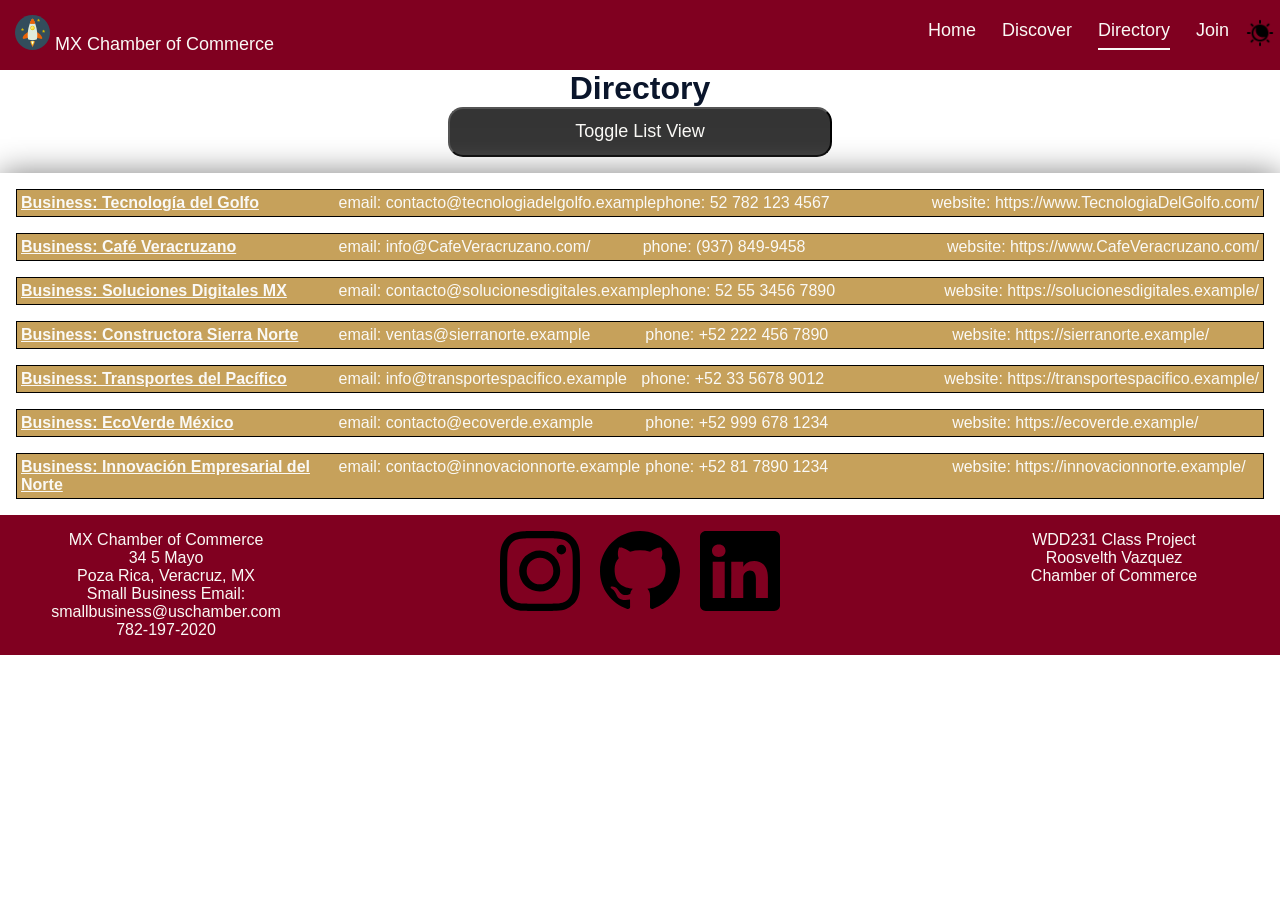
==== chamber/directory.html @ 5878a369 "done" ====
<!DOCTYPE html>
<html lang="en">

<head>
    <meta charset="UTF-8">
    <meta name="viewport" content="width=device-width, initial-scale=1.0">

    <meta name="description" content="Chamber of Commerce directory page for WDD 231 front-end-dev">
    <meta name="author" content="Ryan Eakin">

    <meta property="og:title" content="Directory | Chamber of Commerce">
    <meta property="og:description" content="Chamber of Commerce directory page for WDD 231 front-end-dev">
    <meta property="og:image" content="https://ryaneakin.github.io/wdd231/chamber/images/Screenshot-directory.png">
    <meta property="og:image:height" content="1600">
    <meta property="og:image:width" content="800">
    <meta property="og:url" content="https://ryaneakin.github.io/wdd231/chamber/directory.html">

    <link rel="icon" href="favicon.ico" type="image/x-icon">

    <link rel="stylesheet" href="styles/directory.css">
    <link rel="stylesheet" href="styles/larger-directory.css">

    <script src="scripts/navigation.js" defer></script>
    <script type="module" src="scripts/dates.mjs" defer></script>
    <script src="scripts/directory.js" defer></script>

    <link href="https://fonts.googleapis.com/css2?family=Roboto:ital,wght@0,100..900;1,100..900&display=swap"
        rel="stylesheet">
    <link rel="preconnect" href="https://fonts.googleapis.com">
    <link rel="preconnect" href="https://fonts.gstatic.com" crossorigin>



    <title>Directory | Mexico Chamber of Commerce</title>
</head>

<body class="light-mode">
    <header>
        <nav>
            <div class="logo">
                <a href="index.html"><img src="images/logo1 copy.svg" alt="logo" width="35" height="35"> MX Chamber of
                    Commerce</a>
                <div class="toggles">
                    <a href="index.html">Home</a>
                    <a href="discover.html">Discover</a>
                    <a href="#" class="active">Directory</a>
                    <a href="join.html">Join</a>
                    <button id="mode-toggle"><img src="images/night-mode.png" alt="light/dark-toggle"></button>
                    <button aria-label="Menu" id="menu"></button>
                </div>
            </div>
            <div class="bar">
                <a href="index.html">Home</a>
                <a href="discover.html">Discover</a>
                <a href="#" class="active">Directory</a>
                <a href="join.html">Join</a>
            </div>
        </nav>
    </header>
    <main>
        <h1>Directory</h1>
        <button class="list-view">Toggle List View</button>
        <div class="cards" id="compact"></div>
    </main>
    <footer>
        <div id="footer-left">
            <p>MX Chamber of Commerce</p>
            <p>34 5 Mayo</p> <!--address-->
            <p>Poza Rica, Veracruz, MX</p> <!--state,city-->
            <p>Small Business Email: smallbusiness@uschamber.com</p> <!--email-->
            <p>782-197-2020 </p> <!--phone number-->
        </div>
        <div class="socialmedia">
            <a href="https://instagram.com">
                <img src="images/instagram.svg" alt="Instagram" width="80" height="80" loading="lazy">
            </a>
            <a href="https://www.github.com">
                <img src="images/github.svg" alt="GitHub" width="80" height="80" loading="lazy">
            </a>
            <a href="https://www.linkedin.com">
                <img src="images/linkedin.svg" alt="Linkedin" width="80" height="80" loading="lazy">
            </a>
        </div>
        <div id="footer-right">
            <p>WDD231 Class Project</p>
            <p>Roosvelth Vazquez</p>
            <p><span id="currentYear"></span> Chamber of Commerce</p>
            <p></p><span id="lastModified"></span>
        </div>

    </footer>
</body>

</html>
---- chamber/styles/directory.css ----
* {
    margin: 0;
    padding: 0;
    box-sizing: border-box;
    font-family: 'Arial', sans-serif;
}

.light-mode {
    --text-color: #FAF9F6;
    --heading-color: #800020;
    --sub-heading-color: #343434;
    --text-light: #0a152b;
    --entry-color: #502b2b;
}

.dark-mode {
    background-color: #101827;

    --text-color: #E8D6D0;
    --heading-color: #101827;
    --sub-heading-color: #8DAFD9;
    --text-light: #FFFFFF;
    --entry-color: #24344B;
}

header {
    background-color: var(--entry-color);
}

nav a {
    background-color: var(--heading-color);
    color: var(--entry-color);
    margin: 10px;
    text-decoration: none;
    font-size: large;
}


/*Form Styling for Join Page*/
form {
    margin: 1rem 2%;
    width: 25%;

}

form fieldset {
    display: block;
    border: 10px solid var(--heading-color);
    border-radius: 5%;
    background-color: var(--sub-heading-color);
    color: var(--text-color);
    font-size: .8rem;
    padding-top: .2rem;
    padding-left: .4rem;
}

form h3 {
    font-size: .9rem;
    color: #E07A5F;
    margin: 1.5rem 0 .2rem 0;
    border-bottom: 1px solid #eee;
}

form input[type=text],
form input[type=tel],
form input[type=date],
form input[type=email] {
    display: block;
    margin: .1rem 0 1rem 0;
    padding: .3rem;
    border: 1px solid #999;
    border-radius: 4px;
    border-left-width: 5px;
    border-left-color: #555;
    font-size: 1rem;
    color: #3D405B;
    width: 250px;
}

form input[type=radio] {
    font-size: 24px
}

form input:required {
    border-left-color: #d70000;
}

form input:focus {
    border-left-color: black;
    outline: none;
}

form input:required:valid {
    border-left-color: green;
}

form textarea {
    resize: vertical;
    width: 75%;
    height: 100px;
    margin-bottom: 2%;
}

form button {
    width: 100%;
    margin-top: 2%;
}

.rad-member {
    display: flex;
    flex-direction: column;
}

.join {
    display: flex;
    flex-direction: column;
    justify-content: space-around;
}

.levels {
    display: flex;
    flex-direction: column;
    width: 100%;
    margin-bottom: 1%;
}

.badge p {
    font-size: 1.2rem;
    color: var(--secondary-color);
    margin: .5em 0;
}

.badge {
    border: 1px solid rgb(23, 53, 53);
    border-radius: 20px;
    padding: .5em;
    background-color: rgba(100, 200, 140, 0.2);
    text-align: center;
    width: 80%;
    opacity: 0;
    /* Initially hidden */
    transform: translateY(50px);
    /* Start below the viewport */
    transition: opacity 0.5s ease-out, transform 0.5s ease-out;
    /* Smooth transition */
    transition: transform 0.3s ease-in-out, box-shadow 0.2s ease-in-out;
}

.badge.in-view {
    opacity: 1;
    transform: translateY(0);
    /* Move to the original position */
}

.badge:hover {
    transform: translateY(-5px);
    box-shadow: 0 4px 12px rgba(0, 0, 0, 0.3);
}


.levels div {
    text-align: center;
    margin-top: 5%;
    border: 5px solid var(--heading-color);
    border-radius: 5%;
    background-color: var(--sub-heading-color);
    color: var(--text-color);
    transition: transform 0.3s ease-in-out, box-shadow 0.3s ease-in-out;
}

.levels div:hover {
    transform: translateY(-5px);
}

.thankyou {
    margin: 25px;
    text-align: center;
    border-radius: 6px;
    background-color: var(--sub-heading-color);
    color: var(--entry-color);
    padding-bottom: 15px;

}

#results {
    text-align: left;
    padding: 0 1rem;
    border: 1px solid rgb(23, 53, 53);
    border-radius: 6px;
    width: 80%;
    margin: 2em auto;
    background-color: var(--heading-color);
}

#results p:first-child {
    margin-top: 15px;
}

#results p:last-child {
    margin-bottom: 15px;
}

#results p {
    margin: 0 1em .5em 1em;
    color: var(--text-color);
}

/*End Form Styling for Form Page*/


/*Modals Start*/
dialog {
    top: 25%;
    left: 30%;
    padding: 15px;
    border: 1px solid rgb(0 0 0 / 10%);
    border-radius: .25rem;
    padding: 1rem;
    background-color: #fff;
    width: 90%;
    max-width: 600px;
}

dialog li {
    text-align: left;
    margin-left: 10%;
}


::backdrop {
    background-color: rgb(0 0 0 / 50%);
}

/*Modals End*/



button {
    background-color: var(--sub-heading-color);
    color: var(--text-color);
    border-radius: 15px;
    font-size: large;
}

.toggles button {
    width: 30%;
    height: 50px;
    font-size: large;
    justify-content: space-around;
}



h1 {
    color: var(--text-light);
    text-align: center;
}

footer {
    padding: 1rem;
    background-color: var(--heading-color);
    color: var(--text-color);
    display: flex;
    flex-direction: column;
    text-align: center;
    justify-content: center;
}



.cards {
    display: grid;
    /* grid-template-columns: repeat(auto-fit, minmax(375px, 1fr)); */
    grid-template-columns: repeat(auto-fit, minmax(min(100%, 375px), 1fr));
    gap: 16px;
    /* Optional: adds space between cards */
    padding: 16px;
    /* Optional: adds space around the grid */
    box-shadow: 0 0 30px gray;

}

.home .business:nth-child(n+4) {
    display: none;
}

#disappear {
    display: none;
}

.front {
    display: flex;
    flex-direction: row;
    gap: 16px;
    margin: 16px;
}

.cards section {
    display: grid;
    gap: 8px;
    background-color: #C6A15B;
    color: var(--text-color);
    margin: 2px;
    border: 1px solid #000000;
    padding: 1rem;
    width: fit-content;
    overflow: hidden;
}

.cards div {
    display: flex;
}

.contacts {
    display: flex;
    flex: auto;
    flex-direction: column;
    align-content: flex-end;
}


.cards img {
    display: flex;
    flex: 0 0 25%;
    width: 64px;
    height: 64px;
    border: 1px solid rgb(0 0 0 / 0%);
    align-items: flex-start;
}

.cards h2 {
    text-decoration: underline;
}


.list-view {
    display: flex;
    background-color: var(--sub-heading-color);
    color: var(--text-color);
    border-radius: 15px;
    font-size: large;
    width: 30%;
    height: 50px;
    margin: auto;
    justify-content: center;
    padding-top: 12px;
    margin-bottom: 16px;
}

#calendar {
    display: block;
    flex: 3;
    color: var(--text-color);
    background-color: var(--sub-heading-color);
}

#today,
#three {
    display: block;
    flex: 1;
    color: var(--text-color);
    background-color: var(--sub-heading-color);
}

#calendar h2,
#today h2,
#three h2 {
    color: var(--text-color);
    background-color: var(--heading-color);
}

#weather {
    display: flex;
    flex: 1;
}

#weather-icon {
    display: flex;
    height: 80px;
    width: 80px;
    margin-right: 5%;
}

#weather-icon div {
    display: flex;
    flex: 1;
}

#compact div {
    display: flex;
    flex: auto;
    flex-direction: column;
    align-content: flex-end;
}


#compact {
    display: flex;
    flex-direction: column;
}

#compact section {
    display: flex;
    flex-direction: column;
    margin: 0;
    padding: 0.25rem;
}

#compact img {
    display: none;
}

#compact h2 {
    flex: 0 0 25%;
    /* Fixed width for the name */
    font-size: 1rem;
    text-align: left;
}


#compact .email {
    flex: 1;
    display: flex;
    white-space: nowrap;
}

#compact .phone,
#compact .URL {
    flex: 1;
    display: flex;
    white-space: nowrap;
}

/*Start of Discover page*/
.discover-grid {
    display: grid;
}


.discover-grid section {
    margin: 1rem 8px;
    border: 1px solid #999;
    background-color: #eee;
    border-radius: 8px;
    overflow: hidden;


}

.discover-grid section h2 {
    margin: 1rem 10px;
    grid-area: name;
}

.discover-grid section figure {
    width: 300px;
    grid-area: birdsView;
}

.discover-grid section address {
    margin: 1rem 10px;
    grid-area: location;
}

.discover-grid section p {
    margin: 1rem 10px;
    grid-area: description;
}

.discover-grid section button {
    width: 100%;
    height: 60px;
    grid-area: press;
}

#last-visit {
    text-align: center;
}

/*End of Discover page*/


#mode-toggle {
    border: none;
    background: none;
}

#mode-toggle img {
    width: auto;
    height: 30px;
}


.toggles {
    display: flex;
    margin-left: auto;
}

.toggles a {
    display: none;
}

.bar {
    display: none;
    flex-direction: column;
    padding-top: 10px;
    padding-bottom: 10px;
    background-color: var(--sub-heading-color);
    color: var(--text-color);
    align-items: center;
}

.bar a {
    display: flex;
    justify-content: center;
    text-decoration: none;
    margin-right: 10px;
    background-color: var(--sub-heading-color);
    color: var(--text-color);
}

.bar a:hover {
    background-color: var(--heading-color);
}

.bar.open {
    display: flex;
}

.logo {
    display: flex;
    background-color: var(--heading-color);
    padding: 5px;
    align-items: center;
}

.logo a {
    color: var(--text-color);
    text-decoration: none;
}

.logo img {

    background-color: var(--heading-color);
    width: 35px;
    max-height: fit-content;
}

.dark-mode .logo img {
    filter: invert(1);
}


.logo span {
    padding-left: 16px;
}

.active {
    border-bottom: 2px solid var(--text-color);
}

.socialmedia {
    display: flex;
    justify-content: center;
}

.socialmedia a {
    text-decoration: none;
}

.socialmedia img {
    color: var(--entry-color);
    max-width: 100px;
    max-height: fit-content;
}

.dark-mode .socialmedia img {
    filter: invert(1);
}

#menu {
    font-size: 1.5rem;
    border: 0;
    background: none;
    /* color: var(--entry-color); */
    padding-left: 8px;
}

#menu::before {
    content:  "\2630";
    font-size: 1.5rem;
}

#menu.open::before {
    content: "\00D7";
    font-size: 1.5rem;
}

#footer-left {
    display: flex;
    flex-direction: column;
}

#footer-right {
    display: flex;
    flex-direction: column;
}
---- chamber/styles/larger-directory.css ----
@media screen and (min-width: 1025px) {

    /*large*/

    .discover-grid {
        display: grid;
        grid-template-columns: 1fr 1fr 1fr;
    }

    .discover-grid section {
        display: grid;
        grid-template-areas:
            "name name"
            "birdsView description"
            "birdsView description "
            "birdsView location"
            "press press"
        ;


    }



    footer {
        display: flex;
        flex-direction: row;
        justify-content: space-between;
    }

    /*Class Rules Below*/

    .toggles a {
        display: flex;
        margin-right: 16px;
    }

    .toggles a:hover {
        background-color: #011b3d;
    }

    .bar {
        display: none;
    }

    .bar.open {
        display: none;
    }

    .levels {
        display: flex;
        flex-direction: column;
        flex: .5;
        width: fit-content;
        margin-bottom: 1%;

    }

    .join {
        display: flex;
        flex-direction: row;
    }


    .socialmedia {
        display: flex;
        gap: 20px;
        flex-direction: row;
        justify-self: center;
        width: 310px;
    }

    .socialmedia a {
        text-decoration: none;
    }

    .socialmedia img {
        max-width: 100px;
        max-height: fit-content;
    }


    /*End of Class Rules*/

    /*Start of ID Rules*/
    #list-view {
        background-color: var(--sub-heading-color);
        color: var(--text-color);
        border-radius: 15px;
        font-size: large;
        width: 30%;
        height: 50px;
        margin: auto;
        justify-content: center;
        margin-bottom: 16px;
    }

    #compact {
        display: flex;
        flex-direction: column;
    }

    #compact section {
        display: flex;
        flex-direction: row;
        margin: 0;
        padding: 0.25rem;
        width: 100%;

    }

    #compact img {
        display: none;
    }

    #compact h2 {
        flex: 0 0 25%;
        /* Fixed width for the name */
        font-size: 1rem;
        text-align: left;
    }


    #compact div {
        display: flex;
        flex-direction: row;
    }

    #compact .email {
        flex: 1;
        display: flex;
        white-space: nowrap;
    }

    #compact .phone,
    #compact .URL {
        flex: 1;
        display: flex;
        white-space: nowrap;
    }

    #course-cert {
        display: flex;
        flex-direction: row;
        justify-content: center;
        margin-top: 10px;
    }


    #course-cert li {
        background-color: orange;
        color: black;
        border-radius: 15px;
        height: 50px;
        width: 30%;
        font-size: large;
        align-content: center;
    }

    #menu {
        display: none;
    }

    #footer-left {
        display: flex;
        flex-direction: column;
        width: 300px;
    }

    #footer-right {
        display: flex;
        flex-direction: column;
        width: 300px;
    }

    /*End of ID Rules*/

}
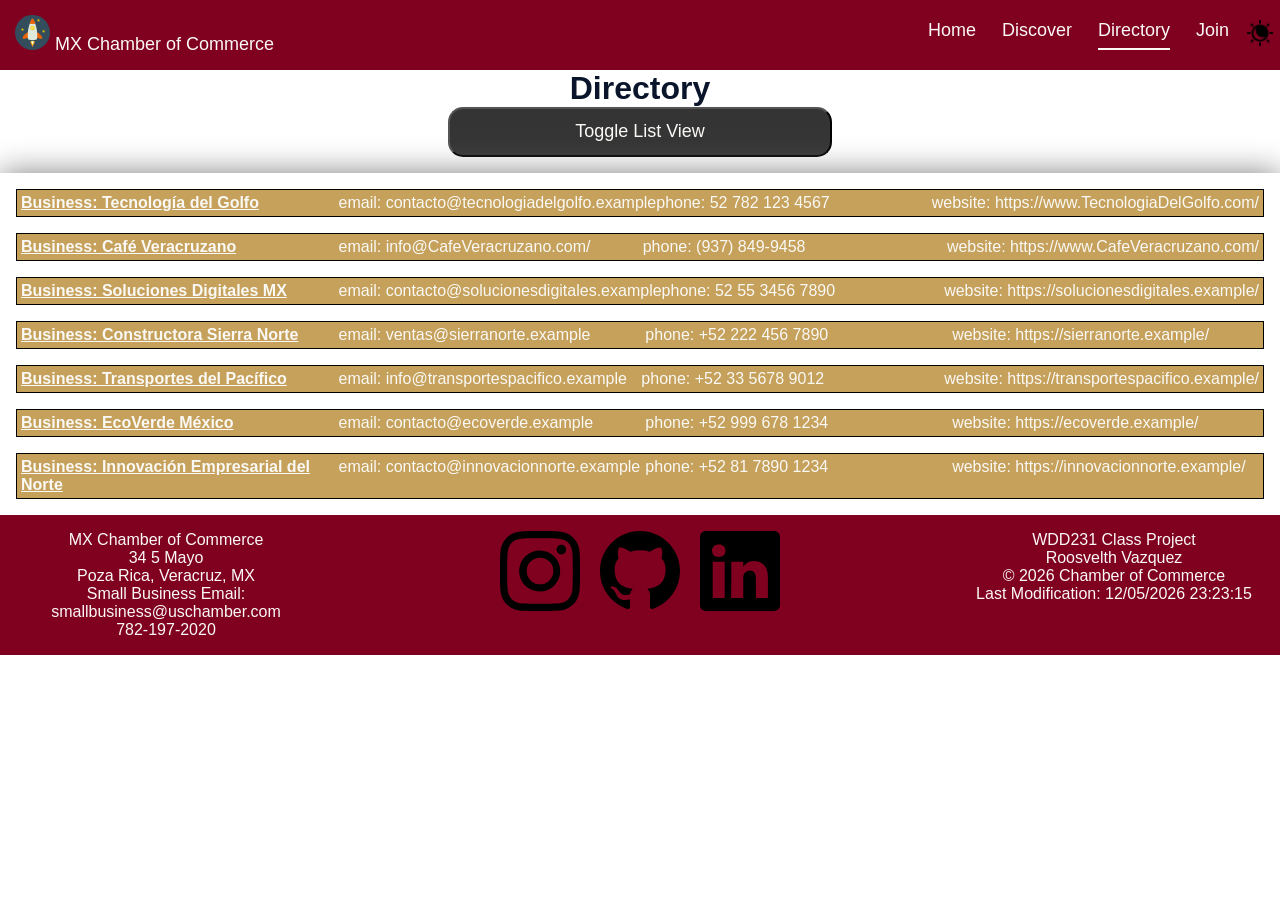
==== commit 2935e342: "done finally" ====
--- a/chamber/directory.html
+++ b/chamber/directory.html
@@ -6,16 +6,16 @@
     <meta name="viewport" content="width=device-width, initial-scale=1.0">
 
     <meta name="description" content="Chamber of Commerce directory page for WDD 231 front-end-dev">
-    <meta name="author" content="Ryan Eakin">
+    <meta name="author" content="Roosvelth Vazquez">
 
     <meta property="og:title" content="Directory | Chamber of Commerce">
-    <meta property="og:description" content="Chamber of Commerce directory page for WDD 231 front-end-dev">
-    <meta property="og:image" content="https://ryaneakin.github.io/wdd231/chamber/images/Screenshot-directory.png">
+    <meta property="og:description" content="Chamber of Commerce directory page for WDD 231 front-end-development class project">
+    <meta property="og:image" content="https://roosvelthvazquez.github.io/wdd231/chamber/images/Screenshot-directory.png">
     <meta property="og:image:height" content="1600">
     <meta property="og:image:width" content="800">
-    <meta property="og:url" content="https://ryaneakin.github.io/wdd231/chamber/directory.html">
+    <meta property="og:url" content="https://roosvelthvazquez.github.io/wdd231/chamber/directory.html">
 
-    <link rel="icon" href="favicon.ico" type="image/x-icon">
+    <link rel="icon" href="images/favicon.ico" type="image/x-icon">
 
     <link rel="stylesheet" href="styles/directory.css">
     <link rel="stylesheet" href="styles/larger-directory.css">
@@ -38,7 +38,7 @@
     <header>
         <nav>
             <div class="logo">
-                <a href="index.html"><img src="images/logo1 copy.svg" alt="logo" width="35" height="35"> MX Chamber of
+                <a href="index.html"><img src="images/logo1-copy.svg" alt="logo" width="35" height="35"> MX Chamber of
                     Commerce</a>
                 <div class="toggles">
                     <a href="index.html">Home</a>
